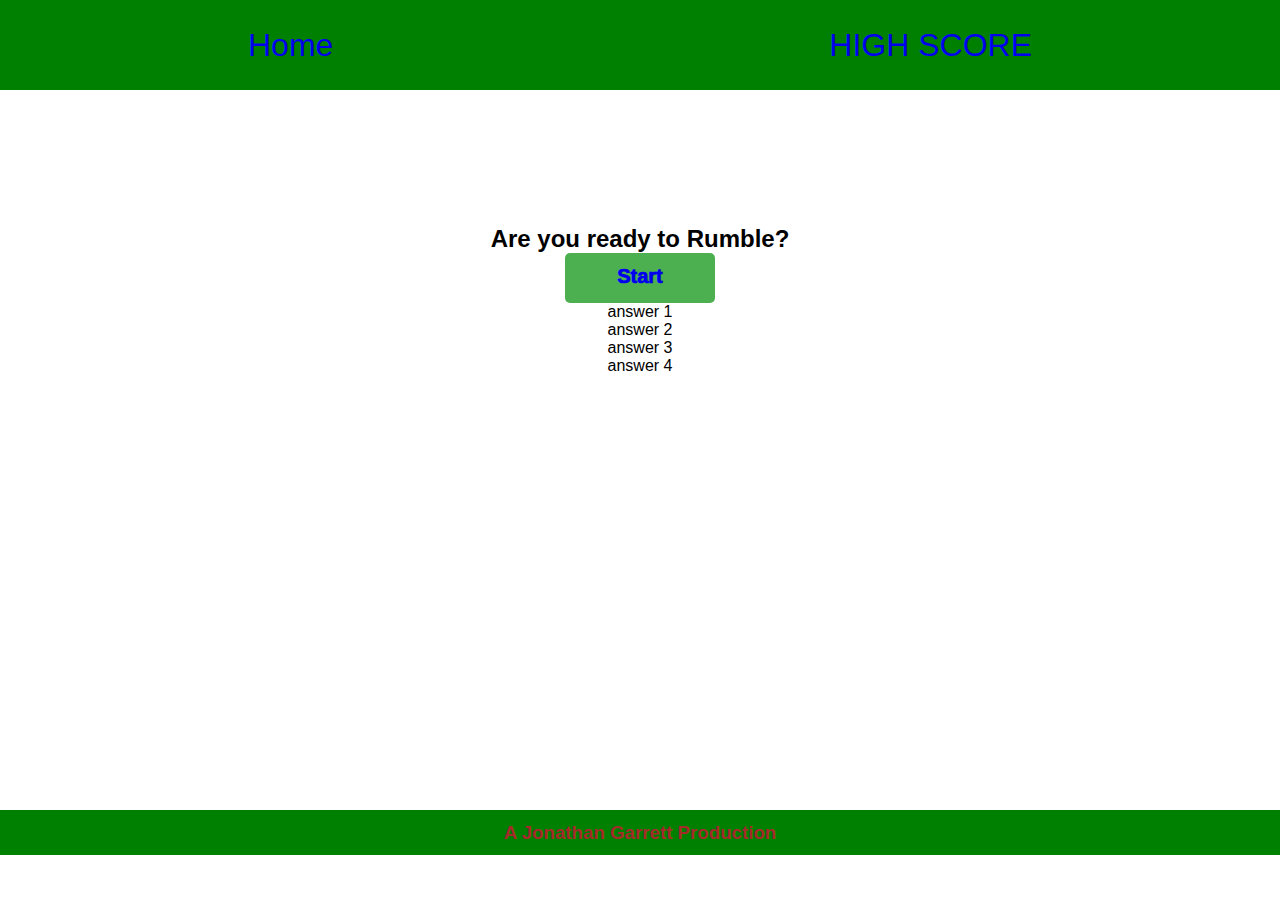
==== index.html @ 42792480 "added countdown clock in JS" ====
<!DOCTYPE html>
<html lang="en">
<head>
  <meta charset="UTF-8">
  <meta http-equiv="X-UA-Compatible" content="IE=edge">
  <meta name="viewport" content="width=device-width, initial-scale=1.0">
  <title>quiz game</title>
  <link rel="stylesheet" href="./assets/style.css"/>
</head>
<body>
  <header >
    <a class="navlinks" href="#">Home</a>
    <a class="navlinks" href="./highscore.html">HIGH SCORE</a>
    
  </header>
  <Main>
    <section>
      <h2>Are you ready to Rumble?</h2>
      <button id="button2" class="button">
        <a class="start-button" href="./quiz.html">Start</a>
      </button>
    </section>
    <section>
      <p>answer 1</p>
      <p>answer 2</p>
      <p>answer 3</p>
      <p>answer 4</p>
    </section>
  </Main>
  <footer>
    <h3>A Jonathan Garrett Production</h3>
  </footer>
  <script src="./assets/script.js"></script>
</body>
</html>
---- assets/style.css ----
:root {
--headfoot: green;
--headfootfont: brown;
--button-color:darkgreen;

}

* {
  margin: 0;
  padding: 0;
  box-sizing: border-box;
}

body {
  font-family: 'Franklin Gothic Medium', 'Arial Narrow', Arial, sans-serif;
  display:block;
}

header {
  width: 100%;
  height: 10vh;
  margin-bottom: 15vh;
  background-color:var(--headfoot);
  display: flex;
  justify-content: center;
  justify-content: space-between;
  font-size: xx-large;
}

header a {
  margin: auto
}

.navlinks {
  text-decoration: none;
}

main {
  max-width: 50%;
  align-items: center;
  margin: auto;
  min-height: 100%;
  display: flex;
  justify-content: center;
  align-items: center;
  flex-direction: column;
  
}

section{
  display: flex;
  justify-content: center;
  align-items: center;
  flex-direction: column;
}

.button {
  background-color: #4CAF50;
  border: none;
  color: white;
  /* padding: 15px 32px; */
  text-align: center;
  text-decoration: none;
  display: inline-block;
  font-size: 16px;
  border-radius: 5px;
  }

.start-button {
  display: block;
  width: 150px;
  height: 50px;
  padding-top: 12px;
  text-decoration: none;
  font-size: 20px;
  font-weight: 1000;
  }
#button2:hover {
 box-shadow: 0 8px 16px 0 rgba(0,0,0,0.2), 0 6px 20px 0 rgba(0,0,0,0.19);
}

.answer-buttons > button{
  color: var(button-color);
  min-width: 150px;
  height: 25px;
  margin: 5px;
}

#countdown {
  margin: 25px;
  background-color: lightgrey;
}

footer {
  width: 100%;
  height: 5vh;
  margin-top: 5vh;
  margin-bottom: 5vh;
  display: flex;
  justify-content: center;
  justify-content: space-between;
  background-color: var(--headfoot);
  position: absolute;
  bottom:0;

}

footer h3 {
  color: var(--headfootfont);
  margin: auto;
 
}
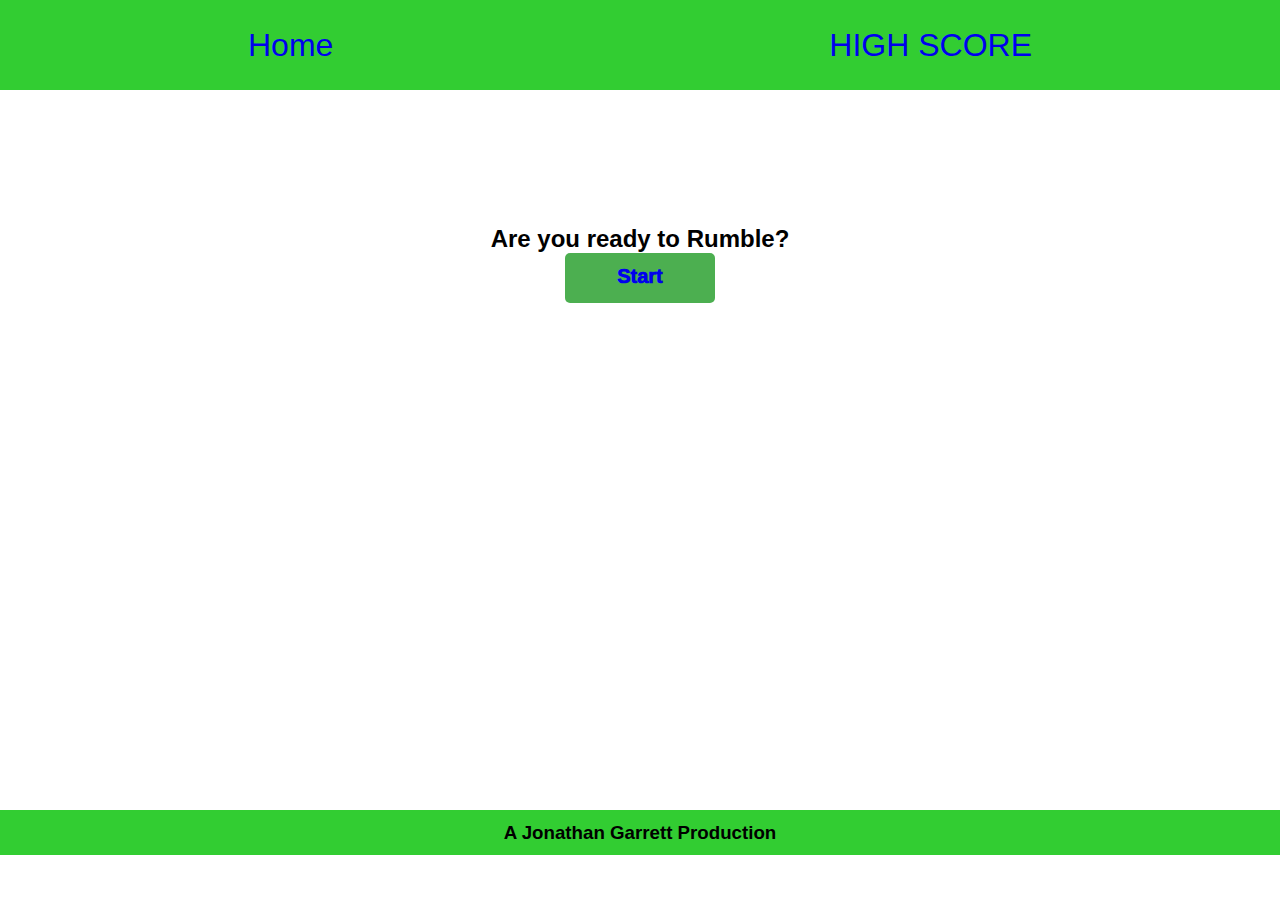
==== commit a7ea58d0: "created end game function" ====
--- a/index.html
+++ b/index.html
@@ -20,12 +20,6 @@
         <a class="start-button" href="./quiz.html">Start</a>
       </button>
     </section>
-    <section>
-      <p>answer 1</p>
-      <p>answer 2</p>
-      <p>answer 3</p>
-      <p>answer 4</p>
-    </section>
   </Main>
   <footer>
     <h3>A Jonathan Garrett Production</h3>
--- a/assets/style.css
+++ b/assets/style.css
@@ -1,7 +1,7 @@
 :root {
---headfoot: green;
---headfootfont: brown;
---button-color:darkgreen;
+--headfoot: limegreen;
+--headfootfont: black;
+--button-color:royalblue;
 
 }
 
@@ -9,11 +9,13 @@
   margin: 0;
   padding: 0;
   box-sizing: border-box;
+  font-family: sans-serif;
 }
 
 body {
   font-family: 'Franklin Gothic Medium', 'Arial Narrow', Arial, sans-serif;
   display:block;
+  /* background-color: black; */
 }
 
 header {
@@ -79,7 +81,7 @@
  box-shadow: 0 8px 16px 0 rgba(0,0,0,0.2), 0 6px 20px 0 rgba(0,0,0,0.19);
 }
 
-.answer-buttons > button{
+#answer-buttons > button{
   color: var(button-color);
   min-width: 150px;
   height: 25px;
